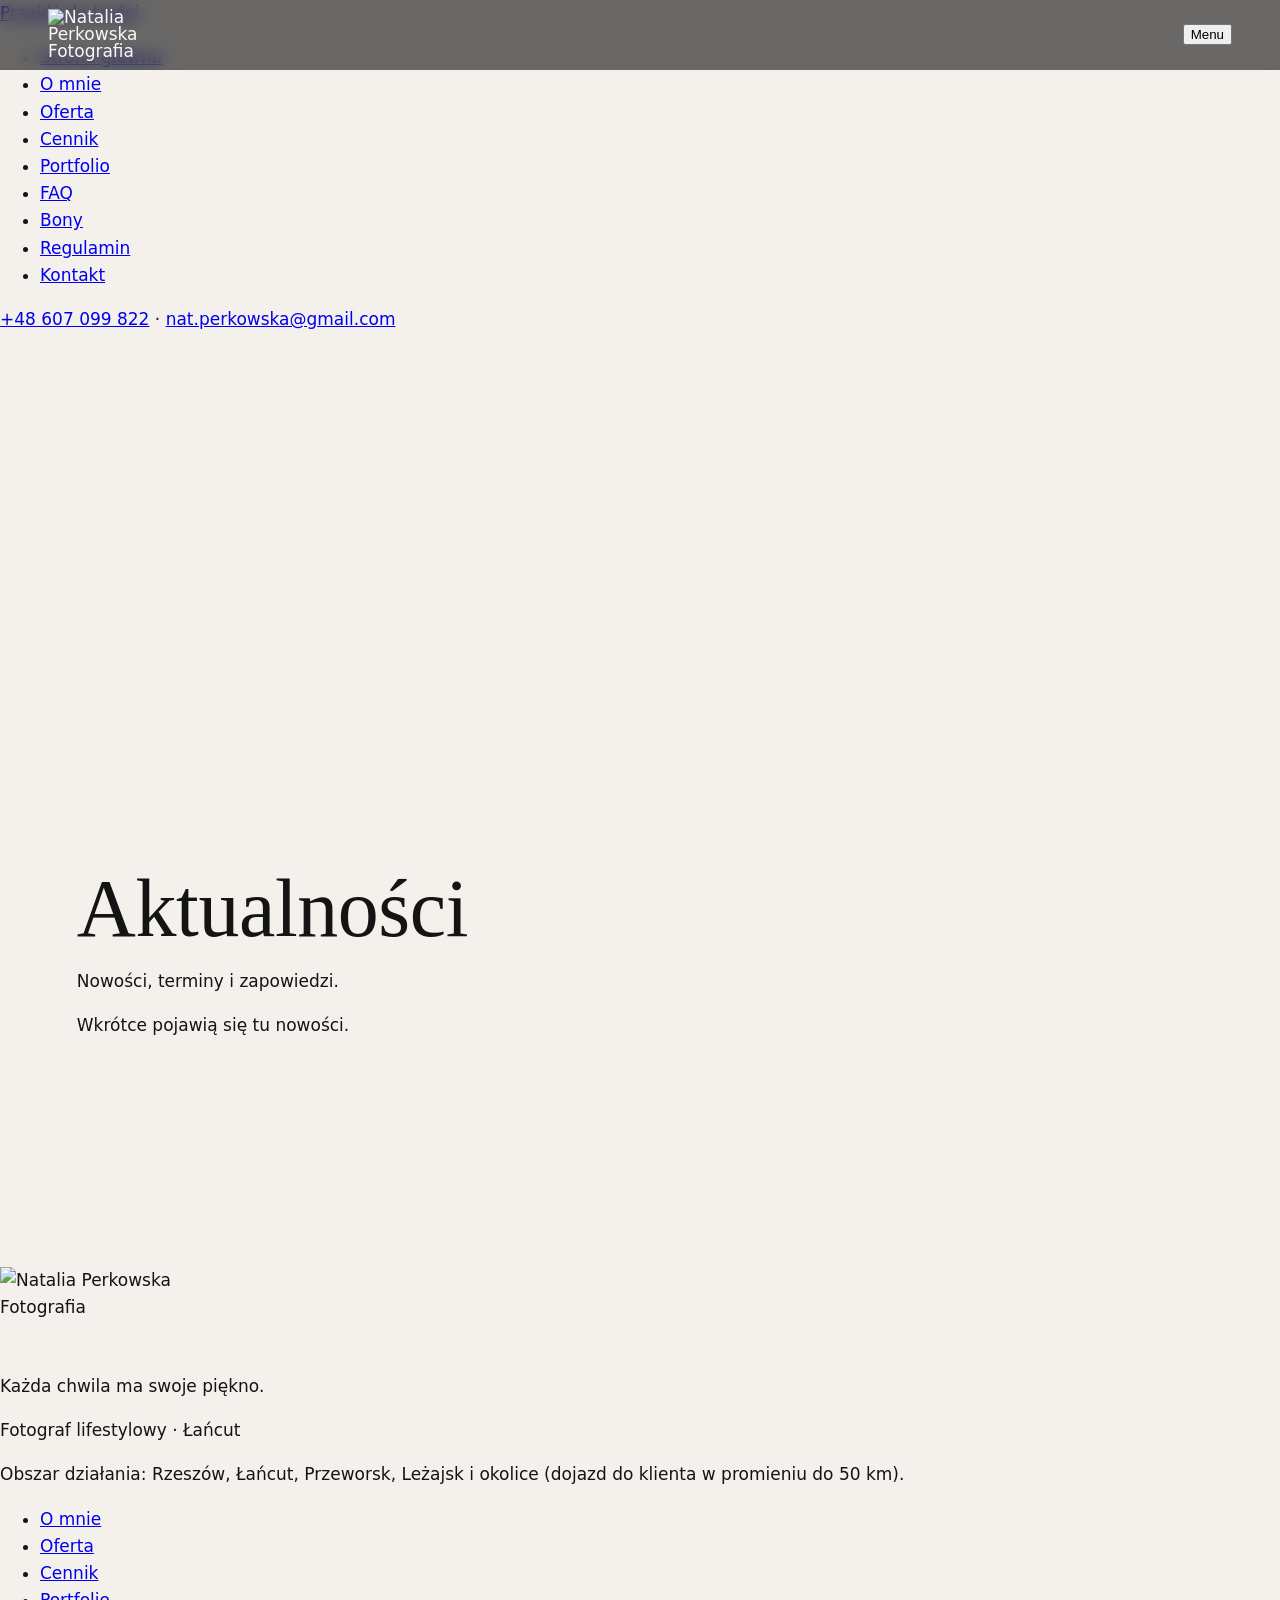
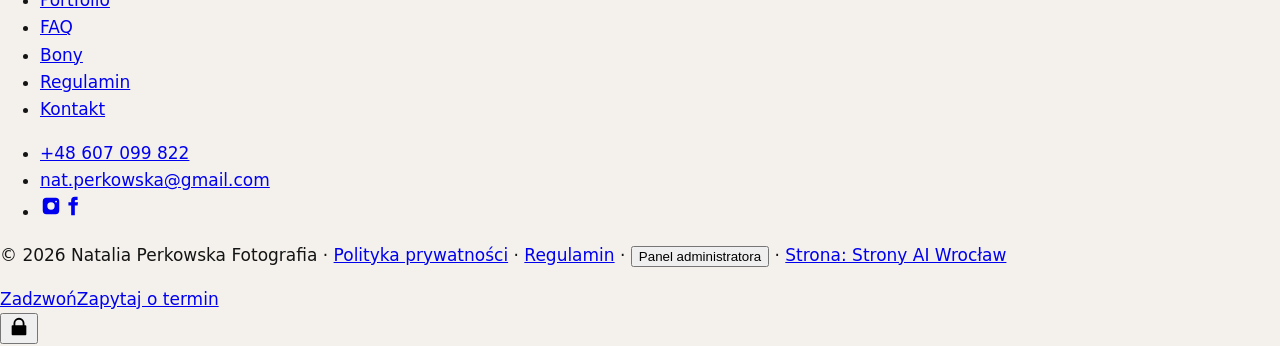
==== public/aktualnosci/index.html @ f18aadf0 "." ====
<!DOCTYPE html>
<html lang="pl">
<head>
<meta charset="utf-8">
<meta name="viewport" content="width=device-width, initial-scale=1">
<meta name="theme-color" content="#F4F1EC">
<!--NP:HEAD--><title>Aktualności fotograf Łańcut | Natalia Perkowska Fotografia</title>
<meta name="description" content="Nowości, wolne terminy i zapowiedzi sesji zdjęciowych od fotografa z Łańcuta, działającego też w Rzeszowie. Sprawdź, co nowego, i zapytaj o termin.">
<meta name="robots" content="noindex,follow">
<link rel="canonical" href="https://nataliaperkowska.pl/aktualnosci/">
<meta property="og:type" content="article">
<meta property="og:locale" content="pl_PL">
<meta property="og:site_name" content="Natalia Perkowska Fotografia">
<meta property="og:title" content="Aktualności fotograf Łańcut | Natalia Perkowska Fotografia">
<meta property="og:description" content="Nowości, wolne terminy i zapowiedzi sesji zdjęciowych od fotografa z Łańcuta, działającego też w Rzeszowie. Sprawdź, co nowego, i zapytaj o termin.">
<meta property="og:url" content="https://nataliaperkowska.pl/aktualnosci/">
<meta property="og:image" content="https://nataliaperkowska.pl/assets/img/og-image.jpg">
<meta property="og:image:width" content="1200"><meta property="og:image:height" content="630">
<meta name="twitter:card" content="summary_large_image">
<meta name="twitter:title" content="Aktualności fotograf Łańcut | Natalia Perkowska Fotografia">
<meta name="twitter:description" content="Nowości, wolne terminy i zapowiedzi sesji zdjęciowych od fotografa z Łańcuta, działającego też w Rzeszowie. Sprawdź, co nowego, i zapytaj o termin.">
<meta name="twitter:image" content="https://nataliaperkowska.pl/assets/img/og-image.jpg">
<meta name="np:fbpx" content="">
<script type="application/ld+json" id="np-ld">{"@context":"https://schema.org","@graph":[{"@type":"ProfessionalService","@id":"https://nataliaperkowska.pl/#firma","name":"Natalia Perkowska Fotografia","url":"https://nataliaperkowska.pl/","description":"Sesje zdjęciowe dla kobiet, par i rodzin z dziećmi — naturalne, ciepłe, reporterskie.","telephone":"+48607099822","email":"nat.perkowska@gmail.com","image":"https://nataliaperkowska.pl/assets/img/og-image.jpg","logo":"https://nataliaperkowska.pl/assets/img/logo-natalia-perkowska-oryginal.jpg","address":{"@type":"PostalAddress","addressLocality":"Łańcut","addressRegion":"Podkarpackie","addressCountry":"PL"},"areaServed":[{"@type":"City","name":"Łańcut"},{"@type":"City","name":"Rzeszów"},{"@type":"City","name":"Przeworsk"},{"@type":"City","name":"Leżajsk"}],"founder":{"@type":"Person","name":"Natalia Perkowska","jobTitle":"Fotograf lifestylowy"},"sameAs":["https://www.instagram.com/zaczarowane_sesje/","https://www.facebook.com/zaczarowanesesje"],"knowsAbout":["sesje zdjęciowe","fotografia lifestylowa","sesje rodzinne","sesje kobiece"]},{"@type":"WebSite","@id":"https://nataliaperkowska.pl/#www","url":"https://nataliaperkowska.pl/","name":"Natalia Perkowska Fotografia","inLanguage":"pl-PL","publisher":{"@id":"https://nataliaperkowska.pl/#firma"}},{"@type":"WebPage","@id":"https://nataliaperkowska.pl/aktualnosci/#strona","url":"https://nataliaperkowska.pl/aktualnosci/","name":"Aktualności fotograf Łańcut | Natalia Perkowska Fotografia","description":"Nowości, wolne terminy i zapowiedzi sesji zdjęciowych od fotografa z Łańcuta, działającego też w Rzeszowie. Sprawdź, co nowego, i zapytaj o termin.","inLanguage":"pl-PL","isPartOf":{"@id":"https://nataliaperkowska.pl/#www"},"about":{"@id":"https://nataliaperkowska.pl/#firma"}},{"@type":"BreadcrumbList","itemListElement":[{"@type":"ListItem","position":1,"name":"Strona główna","item":"https://nataliaperkowska.pl/"},{"@type":"ListItem","position":2,"name":"Aktualności","item":"https://nataliaperkowska.pl/aktualnosci/"}]}]}</script>
<!--/NP:HEAD-->
<script src="/assets/js/start.js"></script>
<link rel="preload" href="/assets/fonts/cormorant-garamond-latin-400-normal.woff2" as="font" type="font/woff2" crossorigin>
<link rel="preload" href="/assets/fonts/cormorant-garamond-latin-ext-400-normal.woff2" as="font" type="font/woff2" crossorigin>
<link rel="preload" href="/assets/fonts/inter-latin-wght-normal.woff2" as="font" type="font/woff2" crossorigin>
<link rel="icon" href="/favicon.svg" type="image/svg+xml">
<link rel="icon" href="/favicon-32.png" sizes="32x32" type="image/png">
<link rel="apple-touch-icon" href="/apple-touch-icon.png">
<link rel="manifest" href="/site.webmanifest">
<style>@font-face{font-family:"Cormorant Garamond";font-style:normal;font-weight:400 500;font-display:swap;src:url(/assets/fonts/cormorant-garamond-latin-400-normal.woff2) format("woff2");unicode-range:U+0000-00FF,U+0131,U+0152-0153,U+02BB-02BC,U+02C6,U+02DA,U+02DC,U+2000-206F,U+20AC,U+2122,U+2212}
@font-face{font-family:"Cormorant Garamond";font-style:normal;font-weight:400 500;font-display:swap;src:url(/assets/fonts/cormorant-garamond-latin-ext-400-normal.woff2) format("woff2");unicode-range:U+0100-02BA,U+02BD-02C5,U+02C7-02CC,U+02CE-02D7,U+02DD-02FF,U+1E00-1E9F,U+1EF2-1EFF,U+2020,U+20A0-20AB,U+20AD-20C0,U+2113,U+2C60-2C7F,U+A720-A7FF}
@font-face{font-family:"Cormorant Garamond";font-style:italic;font-weight:400;font-display:swap;src:url(/assets/fonts/cormorant-garamond-latin-400-italic.woff2) format("woff2");unicode-range:U+0000-00FF,U+0131,U+0152-0153,U+02BB-02BC,U+02C6,U+02DA,U+02DC,U+2000-206F,U+20AC,U+2122,U+2212}
@font-face{font-family:"Cormorant Garamond";font-style:italic;font-weight:400;font-display:swap;src:url(/assets/fonts/cormorant-garamond-latin-ext-400-italic.woff2) format("woff2");unicode-range:U+0100-02BA,U+02BD-02C5,U+02C7-02CC,U+02CE-02D7,U+02DD-02FF,U+1E00-1E9F,U+1EF2-1EFF,U+2020,U+20A0-20AB,U+20AD-20C0,U+2113,U+2C60-2C7F,U+A720-A7FF}
@font-face{font-family:Inter;font-style:normal;font-weight:100 900;font-display:swap;src:url(/assets/fonts/inter-latin-wght-normal.woff2) format("woff2");unicode-range:U+0000-00FF,U+0131,U+0152-0153,U+02BB-02BC,U+02C6,U+02DA,U+02DC,U+2000-206F,U+20AC,U+2122,U+2212}
@font-face{font-family:Inter;font-style:normal;font-weight:100 900;font-display:swap;src:url(/assets/fonts/inter-latin-ext-wght-normal.woff2) format("woff2");unicode-range:U+0100-02BA,U+02BD-02C5,U+02C7-02CC,U+02CE-02D7,U+02DD-02FF,U+1E00-1E9F,U+1EF2-1EFF,U+2020,U+20A0-20AB,U+20AD-20C0,U+2113,U+2C60-2C7F,U+A720-A7FF}
:root{--bg:#F4F1EC;--bg2:#E6E3DE;--line:#CFCBC4;--ink:#141414;--mut:#5E5A54;--acc:#7A5C45;--lt:#FAF8F4;--hdr:68px;--serif:"Cormorant Garamond",Georgia,"Times New Roman",serif;--sans:Inter,system-ui,-apple-system,"Segoe UI",Roboto,sans-serif}
*,::before,::after{box-sizing:border-box}
html{-webkit-text-size-adjust:100%;scroll-padding-top:0}
body{margin:0;background:var(--bg);color:var(--ink);font:400 1.0625rem/1.6 var(--sans);overflow-x:hidden}
img{max-width:100%;height:auto;display:block}
.np-hdr{position:fixed;top:0;left:0;right:0;z-index:60;display:flex;align-items:center;justify-content:space-between;gap:1rem;padding:.55rem clamp(1rem,4vw,3rem);background:rgba(20,20,20,.62);-webkit-backdrop-filter:blur(8px);backdrop-filter:blur(8px);color:var(--lt)}
.np-logo{display:flex;flex-direction:column;line-height:1;color:inherit;text-decoration:none;min-height:44px;justify-content:center}
.np-logo-img{height:52px;width:auto;display:block}
.np-sec{position:relative;min-height:100vh;min-height:100svh;display:grid;align-items:center;isolation:isolate;--pad:calc(var(--hdr) + 1.75rem);padding:var(--pad) clamp(1.25rem,6vw,5rem) 3.5rem}
.np-bg{position:absolute;inset:0;z-index:-2;overflow:hidden}
.np-img{position:absolute;inset:0;width:100%;height:100%;object-fit:cover}
.np-ov{position:absolute;inset:0;background:#000}
.np-t-jasny{color:var(--lt)}.np-t-ciemny{color:var(--ink)}
.np-h1{font:400 clamp(2.5rem,6.4vw,5.4rem)/1.04 var(--serif);margin:.4rem 0 1rem;letter-spacing:-.005em;text-wrap:balance}
.np-hero-in{max-width:52rem}
.np-eyebrow{font:500 .78rem/1.4 var(--sans);letter-spacing:.22em;text-transform:uppercase;margin:0}
@media(max-width:760px){.np-hdr{padding:.45rem 1rem}}</style>
<link rel="stylesheet" href="/assets/css/site.css">
<!-- GOOGLE SEARCH CONSOLE — alternatywa dla weryfikacji DNS: odkomentuj i wklej kod z Search Console:
<meta name="google-site-verification" content="WKLEJ_KOD">
-->
<!-- GOOGLE ANALYTICS 4 — NIE włączaj bez zgody: baner cookies obsługuje obecnie tylko Piksel Facebooka. Przed dodaniem GA4 rozbuduj baner
     o kategorię „analityka” (Consent Mode v2: domyślnie analytics_storage = 'denied', 'granted' dopiero po kliknięciu „Akceptuję”). -->
<script src="/assets/js/site.js" defer></script>
</head>
<body class="np-p-aktualnosci">
<a class="np-skip" href="#tresc">Przejdź do treści</a>
<div id="np-root"><!--NP:BODY--><header class="np-hdr"><a class="np-logo" href="/" aria-label="Natalia Perkowska Fotografia — strona główna"><img class="np-logo-img" src="/assets/img/logo-natalia-perkowska-jasne.png" width="233" height="89" alt="Natalia Perkowska Fotografia" decoding="async"></a><button type="button" class="np-burger" aria-expanded="false" aria-controls="np-menu"><span class="np-burger-t">Menu</span><span class="np-burger-i" aria-hidden="true"></span></button></header><div id="np-menu" class="np-menu"><nav aria-label="Menu główne"><ul><li><a href="/">Strona główna</a></li><li><a href="/o-mnie/">O mnie</a></li><li><a href="/oferta/">Oferta</a></li><li><a href="/cennik/">Cennik</a></li><li><a href="/portfolio/">Portfolio</a></li><li><a href="/faq/">FAQ</a></li><li><a href="/bony/">Bony</a></li><li><a href="/regulamin/">Regulamin</a></li><li><a href="/kontakt/">Kontakt</a></li></ul></nav><p class="np-menu-ct"><a href="tel:+48607099822">+48 607 099 822</a> · <a href="mailto:nat.perkowska@gmail.com">nat.perkowska@gmail.com</a></p></div><main id="tresc"><section id="start" class="np-sec np-t-ciemny np-textsec np-hero" aria-labelledby="start-h"><div class="np-bg" style="background:#F4F1EC"></div><div class="np-grad" aria-hidden="true"></div><div class="np-in"><div class="np-page"><h1 id="start-h" class="np-h1 np-h1-sm">Aktualności</h1><p class="np-lead">Nowości, terminy i zapowiedzi.</p><div class="np-pbody"><p class="np-lead">Wkrótce pojawią się tu nowości.</p></div></div></div></section></main><footer class="np-ftr"><div class="np-ftr-g"><div><p class="np-ftr-b"><img class="np-ftr-logo" src="/assets/img/logo-natalia-perkowska-jasne.png" width="233" height="89" alt="Natalia Perkowska Fotografia" decoding="async"></p><p>Każda chwila ma swoje piękno.</p><p>Fotograf lifestylowy · Łańcut</p><p class="np-ftr-s">Obszar działania: Rzeszów, Łańcut, Przeworsk, Leżajsk i okolice (dojazd do klienta w promieniu do 50 km).</p></div><nav aria-label="Menu w stopce"><ul><li><a href="/o-mnie/">O mnie</a></li><li><a href="/oferta/">Oferta</a></li><li><a href="/cennik/">Cennik</a></li><li><a href="/portfolio/">Portfolio</a></li><li><a href="/faq/">FAQ</a></li><li><a href="/bony/">Bony</a></li><li><a href="/regulamin/">Regulamin</a></li><li><a href="/kontakt/">Kontakt</a></li></ul></nav><div><ul><li><a href="tel:+48607099822">+48 607 099 822</a></li><li><a href="mailto:nat.perkowska@gmail.com">nat.perkowska@gmail.com</a></li><li class="np-soc"><a href="https://www.instagram.com/zaczarowane_sesje/" rel="noopener" target="_blank" aria-label="Instagram — @zaczarowane_sesje"><svg class="np-ico" viewBox="0 0 24 24" width="22" height="22" aria-hidden="true" focusable="false" fill="currentColor"><path d="M7 3h10a4 4 0 0 1 4 4v10a4 4 0 0 1-4 4H7a4 4 0 0 1-4-4V7a4 4 0 0 1 4-4zm5 5a4 4 0 1 0 0 8 4 4 0 0 0 0-8zm5.5-1.8a1 1 0 1 0 0 2 1 1 0 0 0 0-2z"/></svg></a><a href="https://www.facebook.com/zaczarowanesesje" rel="noopener" target="_blank" aria-label="Facebook — Natalia Perkowska Fotografia"><svg class="np-ico" viewBox="0 0 24 24" width="22" height="22" aria-hidden="true" focusable="false" fill="currentColor"><path d="M14 8V6.5c0-.7.3-1 1-1h2V2h-3a4 4 0 0 0-4 4v2H7v3.5h3V22h4v-10.5h3L17.5 8z"/></svg></a></li><!-- Profil Firmy w Google: [LINK DO UZUPEŁNIENIA] --></ul></div></div><p class="np-ftr-l">© 2026 Natalia Perkowska Fotografia · <a href="/polityka-prywatnosci/">Polityka prywatności</a> · <a href="/regulamin/">Regulamin</a> · <button type="button" class="np-link" data-panel>Panel administratora</button> · <a href="https://stronyaiwroclaw.pl" rel="noopener">Strona: Strony AI Wrocław</a></p></footer><div class="np-mbar"><a class="np-btn" href="tel:+48607099822">Zadzwoń</a><a class="np-btn np-btn-line" href="/kontakt/#formularz">Zapytaj o termin</a></div><button type="button" class="np-lock" data-panel aria-label="Panel administratora — zaloguj się"><svg class="np-ico" viewBox="0 0 24 24" width="22" height="22" aria-hidden="true" focusable="false" fill="currentColor"><path d="M6 10V8a6 6 0 1 1 12 0v2h1a1 1 0 0 1 1 1v9a1 1 0 0 1-1 1H5a1 1 0 0 1-1-1v-9a1 1 0 0 1 1-1zm2 0h8V8a4 4 0 1 0-8 0z"/></svg></button><!--/NP:BODY--></div>
<noscript><style>.np-lock{display:none}</style></noscript>
</body>
</html>
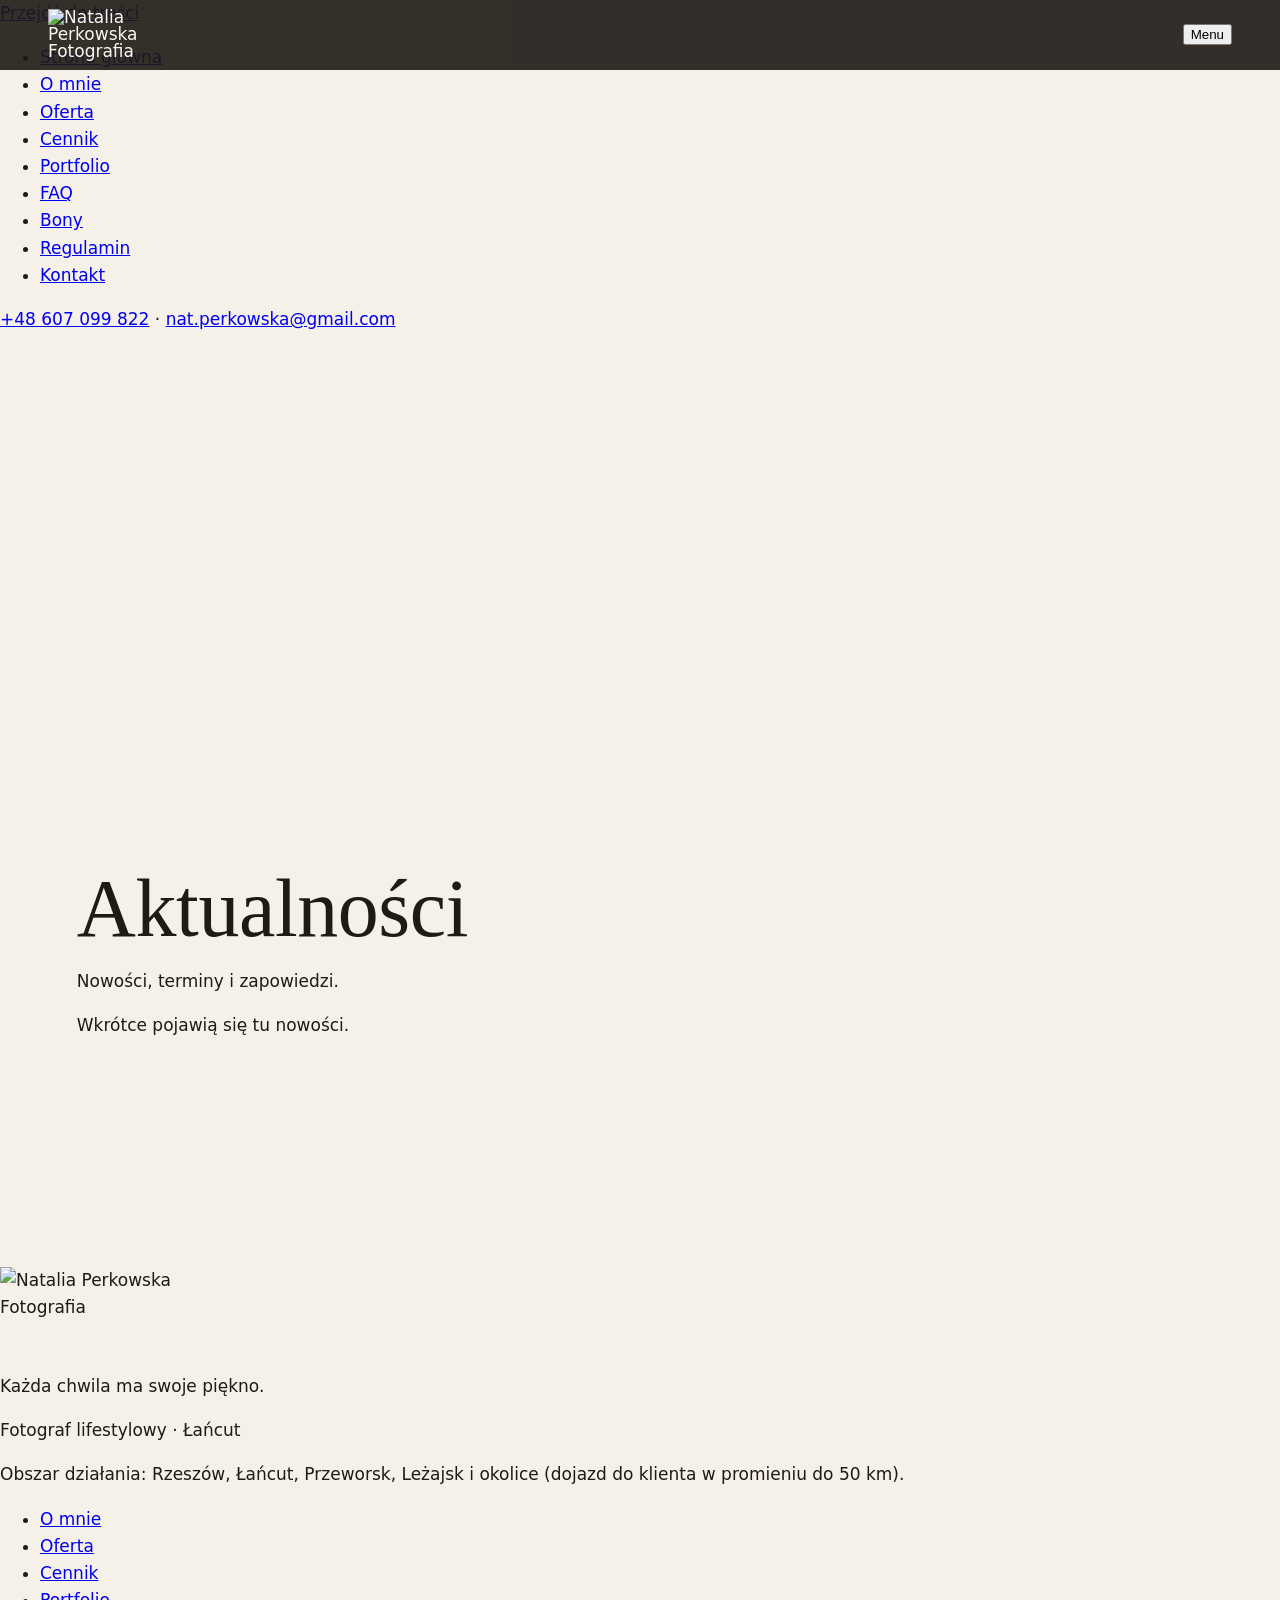
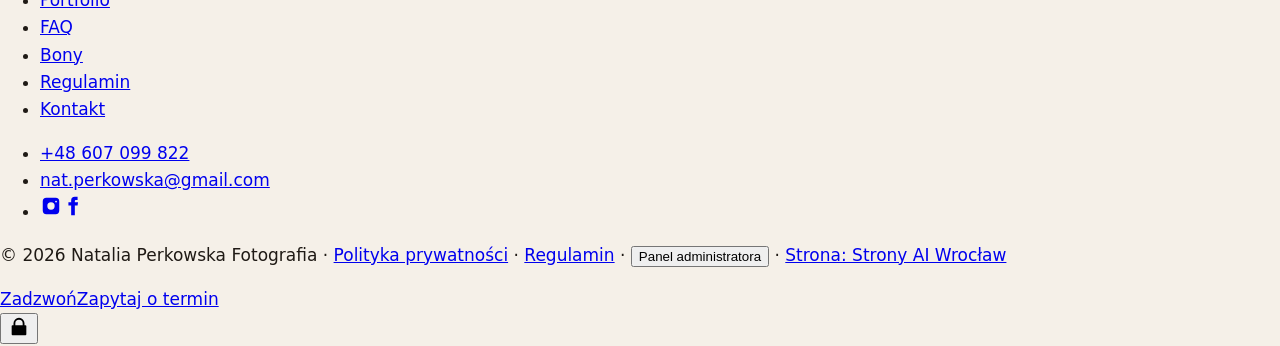
==== commit c0850335: "." ====
--- a/public/aktualnosci/index.html
+++ b/public/aktualnosci/index.html
@@ -3,7 +3,7 @@
 <head>
 <meta charset="utf-8">
 <meta name="viewport" content="width=device-width, initial-scale=1">
-<meta name="theme-color" content="#F4F1EC">
+<meta name="theme-color" content="#F5F0E8">
 <!--NP:HEAD--><title>Aktualności fotograf Łańcut | Natalia Perkowska Fotografia</title>
 <meta name="description" content="Nowości, wolne terminy i zapowiedzi sesji zdjęciowych od fotografa z Łańcuta, działającego też w Rzeszowie. Sprawdź, co nowego, i zapytaj o termin.">
 <meta name="robots" content="noindex,follow">
@@ -37,18 +37,18 @@
 @font-face{font-family:"Cormorant Garamond";font-style:italic;font-weight:400;font-display:swap;src:url(/assets/fonts/cormorant-garamond-latin-ext-400-italic.woff2) format("woff2");unicode-range:U+0100-02BA,U+02BD-02C5,U+02C7-02CC,U+02CE-02D7,U+02DD-02FF,U+1E00-1E9F,U+1EF2-1EFF,U+2020,U+20A0-20AB,U+20AD-20C0,U+2113,U+2C60-2C7F,U+A720-A7FF}
 @font-face{font-family:Inter;font-style:normal;font-weight:100 900;font-display:swap;src:url(/assets/fonts/inter-latin-wght-normal.woff2) format("woff2");unicode-range:U+0000-00FF,U+0131,U+0152-0153,U+02BB-02BC,U+02C6,U+02DA,U+02DC,U+2000-206F,U+20AC,U+2122,U+2212}
 @font-face{font-family:Inter;font-style:normal;font-weight:100 900;font-display:swap;src:url(/assets/fonts/inter-latin-ext-wght-normal.woff2) format("woff2");unicode-range:U+0100-02BA,U+02BD-02C5,U+02C7-02CC,U+02CE-02D7,U+02DD-02FF,U+1E00-1E9F,U+1EF2-1EFF,U+2020,U+20A0-20AB,U+20AD-20C0,U+2113,U+2C60-2C7F,U+A720-A7FF}
-:root{--bg:#F4F1EC;--bg2:#E6E3DE;--line:#CFCBC4;--ink:#141414;--mut:#5E5A54;--acc:#7A5C45;--lt:#FAF8F4;--hdr:68px;--serif:"Cormorant Garamond",Georgia,"Times New Roman",serif;--sans:Inter,system-ui,-apple-system,"Segoe UI",Roboto,sans-serif}
+:root{--bg:#F5F0E8;--bg2:#E9E0D2;--line:#D6C9B6;--ink:#1F1A15;--mut:#6B5F52;--acc:#8C5E3C;--lt:#FBF7F0;--hdr:68px;--serif:"Cormorant Garamond",Georgia,"Times New Roman",serif;--sans:Inter,system-ui,-apple-system,"Segoe UI",Roboto,sans-serif}
 *,::before,::after{box-sizing:border-box}
 html{-webkit-text-size-adjust:100%;scroll-padding-top:0}
 body{margin:0;background:var(--bg);color:var(--ink);font:400 1.0625rem/1.6 var(--sans);overflow-x:hidden}
 img{max-width:100%;height:auto;display:block}
-.np-hdr{position:fixed;top:0;left:0;right:0;z-index:60;display:flex;align-items:center;justify-content:space-between;gap:1rem;padding:.55rem clamp(1rem,4vw,3rem);background:rgba(20,20,20,.62);-webkit-backdrop-filter:blur(8px);backdrop-filter:blur(8px);color:var(--lt)}
+.np-hdr{position:fixed;top:0;left:0;right:0;z-index:60;display:flex;align-items:center;justify-content:space-between;gap:1rem;padding:.55rem clamp(1rem,4vw,3rem);background:rgba(31,26,21,.9);color:var(--lt)}
 .np-logo{display:flex;flex-direction:column;line-height:1;color:inherit;text-decoration:none;min-height:44px;justify-content:center}
 .np-logo-img{height:52px;width:auto;display:block}
 .np-sec{position:relative;min-height:100vh;min-height:100svh;display:grid;align-items:center;isolation:isolate;--pad:calc(var(--hdr) + 1.75rem);padding:var(--pad) clamp(1.25rem,6vw,5rem) 3.5rem}
 .np-bg{position:absolute;inset:0;z-index:-2;overflow:hidden}
 .np-img{position:absolute;inset:0;width:100%;height:100%;object-fit:cover}
-.np-ov{position:absolute;inset:0;background:#000}
+.np-ov{position:absolute;inset:0;background:#140f0a}
 .np-t-jasny{color:var(--lt)}.np-t-ciemny{color:var(--ink)}
 .np-h1{font:400 clamp(2.5rem,6.4vw,5.4rem)/1.04 var(--serif);margin:.4rem 0 1rem;letter-spacing:-.005em;text-wrap:balance}
 .np-hero-in{max-width:52rem}
@@ -64,7 +64,7 @@
 </head>
 <body class="np-p-aktualnosci">
 <a class="np-skip" href="#tresc">Przejdź do treści</a>
-<div id="np-root"><!--NP:BODY--><header class="np-hdr"><a class="np-logo" href="/" aria-label="Natalia Perkowska Fotografia — strona główna"><img class="np-logo-img" src="/assets/img/logo-natalia-perkowska-jasne.png" width="233" height="89" alt="Natalia Perkowska Fotografia" decoding="async"></a><button type="button" class="np-burger" aria-expanded="false" aria-controls="np-menu"><span class="np-burger-t">Menu</span><span class="np-burger-i" aria-hidden="true"></span></button></header><div id="np-menu" class="np-menu"><nav aria-label="Menu główne"><ul><li><a href="/">Strona główna</a></li><li><a href="/o-mnie/">O mnie</a></li><li><a href="/oferta/">Oferta</a></li><li><a href="/cennik/">Cennik</a></li><li><a href="/portfolio/">Portfolio</a></li><li><a href="/faq/">FAQ</a></li><li><a href="/bony/">Bony</a></li><li><a href="/regulamin/">Regulamin</a></li><li><a href="/kontakt/">Kontakt</a></li></ul></nav><p class="np-menu-ct"><a href="tel:+48607099822">+48 607 099 822</a> · <a href="mailto:nat.perkowska@gmail.com">nat.perkowska@gmail.com</a></p></div><main id="tresc"><section id="start" class="np-sec np-t-ciemny np-textsec np-hero" aria-labelledby="start-h"><div class="np-bg" style="background:#F4F1EC"></div><div class="np-grad" aria-hidden="true"></div><div class="np-in"><div class="np-page"><h1 id="start-h" class="np-h1 np-h1-sm">Aktualności</h1><p class="np-lead">Nowości, terminy i zapowiedzi.</p><div class="np-pbody"><p class="np-lead">Wkrótce pojawią się tu nowości.</p></div></div></div></section></main><footer class="np-ftr"><div class="np-ftr-g"><div><p class="np-ftr-b"><img class="np-ftr-logo" src="/assets/img/logo-natalia-perkowska-jasne.png" width="233" height="89" alt="Natalia Perkowska Fotografia" decoding="async"></p><p>Każda chwila ma swoje piękno.</p><p>Fotograf lifestylowy · Łańcut</p><p class="np-ftr-s">Obszar działania: Rzeszów, Łańcut, Przeworsk, Leżajsk i okolice (dojazd do klienta w promieniu do 50 km).</p></div><nav aria-label="Menu w stopce"><ul><li><a href="/o-mnie/">O mnie</a></li><li><a href="/oferta/">Oferta</a></li><li><a href="/cennik/">Cennik</a></li><li><a href="/portfolio/">Portfolio</a></li><li><a href="/faq/">FAQ</a></li><li><a href="/bony/">Bony</a></li><li><a href="/regulamin/">Regulamin</a></li><li><a href="/kontakt/">Kontakt</a></li></ul></nav><div><ul><li><a href="tel:+48607099822">+48 607 099 822</a></li><li><a href="mailto:nat.perkowska@gmail.com">nat.perkowska@gmail.com</a></li><li class="np-soc"><a href="https://www.instagram.com/zaczarowane_sesje/" rel="noopener" target="_blank" aria-label="Instagram — @zaczarowane_sesje"><svg class="np-ico" viewBox="0 0 24 24" width="22" height="22" aria-hidden="true" focusable="false" fill="currentColor"><path d="M7 3h10a4 4 0 0 1 4 4v10a4 4 0 0 1-4 4H7a4 4 0 0 1-4-4V7a4 4 0 0 1 4-4zm5 5a4 4 0 1 0 0 8 4 4 0 0 0 0-8zm5.5-1.8a1 1 0 1 0 0 2 1 1 0 0 0 0-2z"/></svg></a><a href="https://www.facebook.com/zaczarowanesesje" rel="noopener" target="_blank" aria-label="Facebook — Natalia Perkowska Fotografia"><svg class="np-ico" viewBox="0 0 24 24" width="22" height="22" aria-hidden="true" focusable="false" fill="currentColor"><path d="M14 8V6.5c0-.7.3-1 1-1h2V2h-3a4 4 0 0 0-4 4v2H7v3.5h3V22h4v-10.5h3L17.5 8z"/></svg></a></li><!-- Profil Firmy w Google: [LINK DO UZUPEŁNIENIA] --></ul></div></div><p class="np-ftr-l">© 2026 Natalia Perkowska Fotografia · <a href="/polityka-prywatnosci/">Polityka prywatności</a> · <a href="/regulamin/">Regulamin</a> · <button type="button" class="np-link" data-panel>Panel administratora</button> · <a href="https://stronyaiwroclaw.pl" rel="noopener">Strona: Strony AI Wrocław</a></p></footer><div class="np-mbar"><a class="np-btn" href="tel:+48607099822">Zadzwoń</a><a class="np-btn np-btn-line" href="/kontakt/#formularz">Zapytaj o termin</a></div><button type="button" class="np-lock" data-panel aria-label="Panel administratora — zaloguj się"><svg class="np-ico" viewBox="0 0 24 24" width="22" height="22" aria-hidden="true" focusable="false" fill="currentColor"><path d="M6 10V8a6 6 0 1 1 12 0v2h1a1 1 0 0 1 1 1v9a1 1 0 0 1-1 1H5a1 1 0 0 1-1-1v-9a1 1 0 0 1 1-1zm2 0h8V8a4 4 0 1 0-8 0z"/></svg></button><!--/NP:BODY--></div>
+<div id="np-root"><!--NP:BODY--><header class="np-hdr"><a class="np-logo" href="/" aria-label="Natalia Perkowska Fotografia — strona główna"><img class="np-logo-img" src="/assets/img/logo-natalia-perkowska-jasne.png" width="233" height="89" alt="Natalia Perkowska Fotografia" decoding="async"></a><button type="button" class="np-burger" aria-expanded="false" aria-controls="np-menu"><span class="np-burger-t">Menu</span><span class="np-burger-i" aria-hidden="true"></span></button></header><div id="np-menu" class="np-menu"><nav aria-label="Menu główne"><ul><li><a href="/">Strona główna</a></li><li><a href="/o-mnie/">O mnie</a></li><li><a href="/oferta/">Oferta</a></li><li><a href="/cennik/">Cennik</a></li><li><a href="/portfolio/">Portfolio</a></li><li><a href="/faq/">FAQ</a></li><li><a href="/bony/">Bony</a></li><li><a href="/regulamin/">Regulamin</a></li><li><a href="/kontakt/">Kontakt</a></li></ul></nav><p class="np-menu-ct"><a href="tel:+48607099822">+48 607 099 822</a> · <a href="mailto:nat.perkowska@gmail.com">nat.perkowska@gmail.com</a></p></div><main id="tresc"><section id="start" class="np-sec np-t-ciemny np-textsec np-hero" aria-labelledby="start-h"><div class="np-bg" style="background:#F5F0E8"></div><div class="np-grad" aria-hidden="true"></div><div class="np-in"><div class="np-page"><h1 id="start-h" class="np-h1 np-h1-sm">Aktualności</h1><p class="np-lead">Nowości, terminy i zapowiedzi.</p><div class="np-pbody"><p class="np-lead">Wkrótce pojawią się tu nowości.</p></div></div></div></section></main><footer class="np-ftr"><div class="np-ftr-g"><div><p class="np-ftr-b"><img class="np-ftr-logo" src="/assets/img/logo-natalia-perkowska-jasne.png" width="233" height="89" alt="Natalia Perkowska Fotografia" decoding="async"></p><p>Każda chwila ma swoje piękno.</p><p>Fotograf lifestylowy · Łańcut</p><p class="np-ftr-s">Obszar działania: Rzeszów, Łańcut, Przeworsk, Leżajsk i okolice (dojazd do klienta w promieniu do 50 km).</p></div><nav aria-label="Menu w stopce"><ul><li><a href="/o-mnie/">O mnie</a></li><li><a href="/oferta/">Oferta</a></li><li><a href="/cennik/">Cennik</a></li><li><a href="/portfolio/">Portfolio</a></li><li><a href="/faq/">FAQ</a></li><li><a href="/bony/">Bony</a></li><li><a href="/regulamin/">Regulamin</a></li><li><a href="/kontakt/">Kontakt</a></li></ul></nav><div><ul><li><a href="tel:+48607099822">+48 607 099 822</a></li><li><a href="mailto:nat.perkowska@gmail.com">nat.perkowska@gmail.com</a></li><li class="np-soc"><a href="https://www.instagram.com/zaczarowane_sesje/" rel="noopener" target="_blank" aria-label="Instagram — @zaczarowane_sesje"><svg class="np-ico" viewBox="0 0 24 24" width="22" height="22" aria-hidden="true" focusable="false" fill="currentColor"><path d="M7 3h10a4 4 0 0 1 4 4v10a4 4 0 0 1-4 4H7a4 4 0 0 1-4-4V7a4 4 0 0 1 4-4zm5 5a4 4 0 1 0 0 8 4 4 0 0 0 0-8zm5.5-1.8a1 1 0 1 0 0 2 1 1 0 0 0 0-2z"/></svg></a><a href="https://www.facebook.com/zaczarowanesesje" rel="noopener" target="_blank" aria-label="Facebook — Natalia Perkowska Fotografia"><svg class="np-ico" viewBox="0 0 24 24" width="22" height="22" aria-hidden="true" focusable="false" fill="currentColor"><path d="M14 8V6.5c0-.7.3-1 1-1h2V2h-3a4 4 0 0 0-4 4v2H7v3.5h3V22h4v-10.5h3L17.5 8z"/></svg></a></li><!-- Profil Firmy w Google: [LINK DO UZUPEŁNIENIA] --></ul></div></div><p class="np-ftr-l">© 2026 Natalia Perkowska Fotografia · <a href="/polityka-prywatnosci/">Polityka prywatności</a> · <a href="/regulamin/">Regulamin</a> · <button type="button" class="np-link" data-panel>Panel administratora</button> · <a href="https://stronyaiwroclaw.pl" rel="noopener">Strona: Strony AI Wrocław</a></p></footer><div class="np-mbar"><a class="np-btn" href="tel:+48607099822">Zadzwoń</a><a class="np-btn np-btn-line" href="/kontakt/#formularz">Zapytaj o termin</a></div><button type="button" class="np-lock" data-panel aria-label="Panel administratora — zaloguj się"><svg class="np-ico" viewBox="0 0 24 24" width="22" height="22" aria-hidden="true" focusable="false" fill="currentColor"><path d="M6 10V8a6 6 0 1 1 12 0v2h1a1 1 0 0 1 1 1v9a1 1 0 0 1-1 1H5a1 1 0 0 1-1-1v-9a1 1 0 0 1 1-1zm2 0h8V8a4 4 0 1 0-8 0z"/></svg></button><!--/NP:BODY--></div>
 <noscript><style>.np-lock{display:none}</style></noscript>
 </body>
 </html>
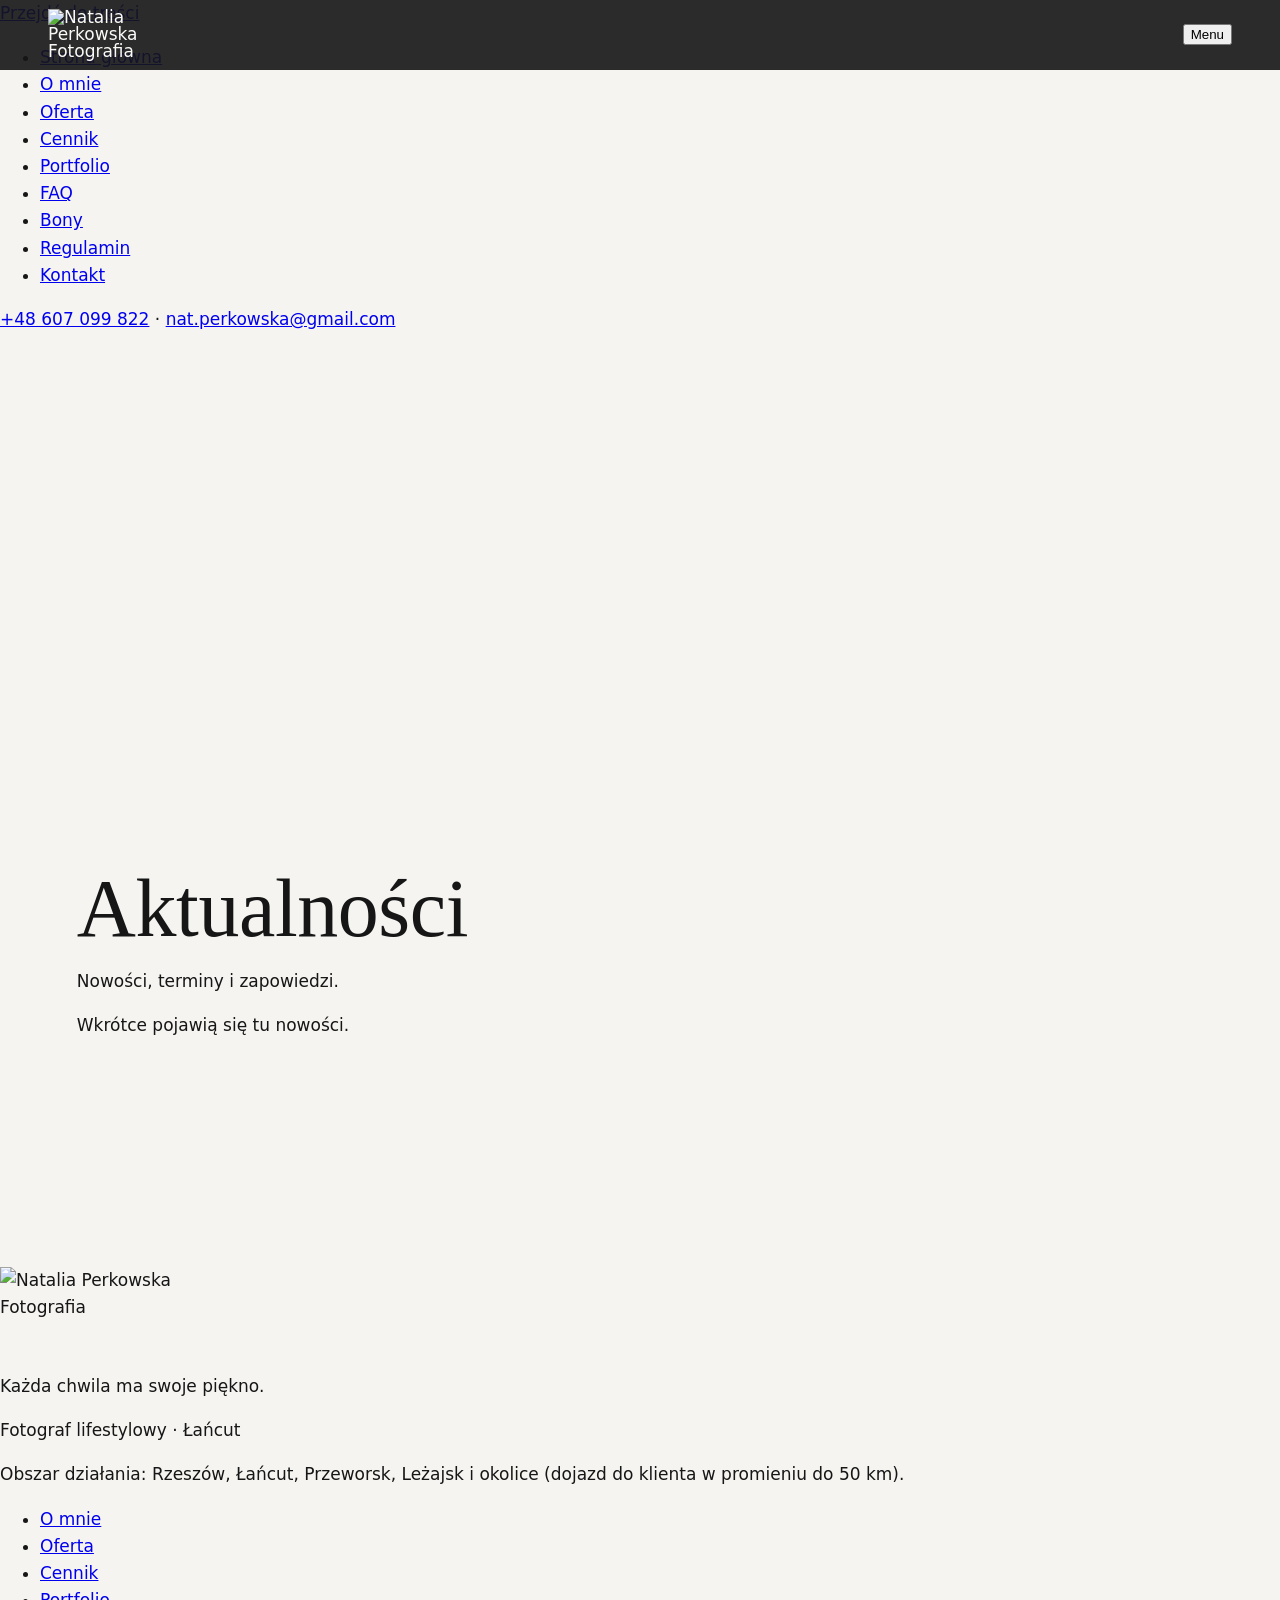
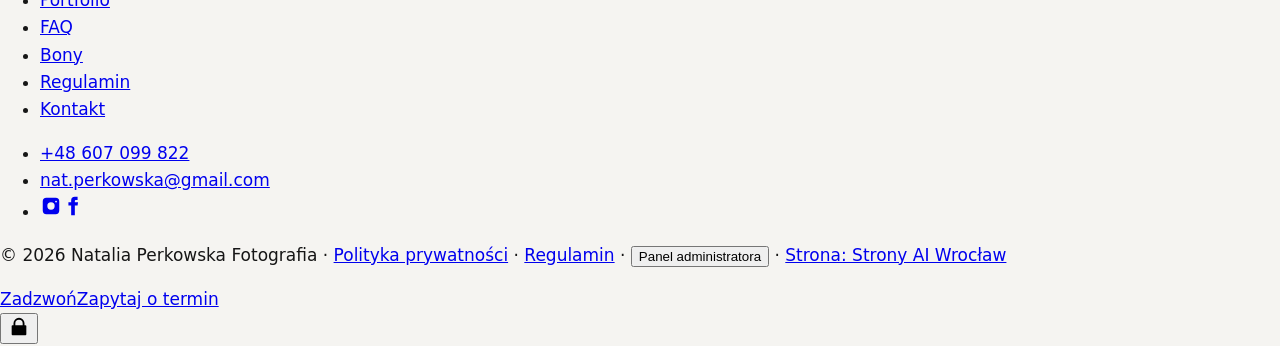
==== commit 7eb1ddab: "." ====
--- a/public/aktualnosci/index.html
+++ b/public/aktualnosci/index.html
@@ -3,7 +3,7 @@
 <head>
 <meta charset="utf-8">
 <meta name="viewport" content="width=device-width, initial-scale=1">
-<meta name="theme-color" content="#F5F0E8">
+<meta name="theme-color" content="#F5F4F1">
 <!--NP:HEAD--><title>Aktualności fotograf Łańcut | Natalia Perkowska Fotografia</title>
 <meta name="description" content="Nowości, wolne terminy i zapowiedzi sesji zdjęciowych od fotografa z Łańcuta, działającego też w Rzeszowie. Sprawdź, co nowego, i zapytaj o termin.">
 <meta name="robots" content="noindex,follow">
@@ -37,18 +37,18 @@
 @font-face{font-family:"Cormorant Garamond";font-style:italic;font-weight:400;font-display:swap;src:url(/assets/fonts/cormorant-garamond-latin-ext-400-italic.woff2) format("woff2");unicode-range:U+0100-02BA,U+02BD-02C5,U+02C7-02CC,U+02CE-02D7,U+02DD-02FF,U+1E00-1E9F,U+1EF2-1EFF,U+2020,U+20A0-20AB,U+20AD-20C0,U+2113,U+2C60-2C7F,U+A720-A7FF}
 @font-face{font-family:Inter;font-style:normal;font-weight:100 900;font-display:swap;src:url(/assets/fonts/inter-latin-wght-normal.woff2) format("woff2");unicode-range:U+0000-00FF,U+0131,U+0152-0153,U+02BB-02BC,U+02C6,U+02DA,U+02DC,U+2000-206F,U+20AC,U+2122,U+2212}
 @font-face{font-family:Inter;font-style:normal;font-weight:100 900;font-display:swap;src:url(/assets/fonts/inter-latin-ext-wght-normal.woff2) format("woff2");unicode-range:U+0100-02BA,U+02BD-02C5,U+02C7-02CC,U+02CE-02D7,U+02DD-02FF,U+1E00-1E9F,U+1EF2-1EFF,U+2020,U+20A0-20AB,U+20AD-20C0,U+2113,U+2C60-2C7F,U+A720-A7FF}
-:root{--bg:#F5F0E8;--bg2:#E9E0D2;--line:#D6C9B6;--ink:#1F1A15;--mut:#6B5F52;--acc:#8C5E3C;--lt:#FBF7F0;--hdr:68px;--serif:"Cormorant Garamond",Georgia,"Times New Roman",serif;--sans:Inter,system-ui,-apple-system,"Segoe UI",Roboto,sans-serif}
+:root{--bg:#F5F4F1;--bg2:#E7E6E3;--line:#D2D1CD;--ink:#161616;--mut:#5C5B58;--acc:#2E2E2C;--lt:#FAFAF8;--hdr:68px;--serif:"Cormorant Garamond",Georgia,"Times New Roman",serif;--sans:Inter,system-ui,-apple-system,"Segoe UI",Roboto,sans-serif}
 *,::before,::after{box-sizing:border-box}
 html{-webkit-text-size-adjust:100%;scroll-padding-top:0}
 body{margin:0;background:var(--bg);color:var(--ink);font:400 1.0625rem/1.6 var(--sans);overflow-x:hidden}
 img{max-width:100%;height:auto;display:block}
-.np-hdr{position:fixed;top:0;left:0;right:0;z-index:60;display:flex;align-items:center;justify-content:space-between;gap:1rem;padding:.55rem clamp(1rem,4vw,3rem);background:rgba(31,26,21,.9);color:var(--lt)}
+.np-hdr{position:fixed;top:0;left:0;right:0;z-index:60;display:flex;align-items:center;justify-content:space-between;gap:1rem;padding:.55rem clamp(1rem,4vw,3rem);background:rgba(22,22,22,.9);color:var(--lt)}
 .np-logo{display:flex;flex-direction:column;line-height:1;color:inherit;text-decoration:none;min-height:44px;justify-content:center}
 .np-logo-img{height:52px;width:auto;display:block}
 .np-sec{position:relative;min-height:100vh;min-height:100svh;display:grid;align-items:center;isolation:isolate;--pad:calc(var(--hdr) + 1.75rem);padding:var(--pad) clamp(1.25rem,6vw,5rem) 3.5rem}
 .np-bg{position:absolute;inset:0;z-index:-2;overflow:hidden}
 .np-img{position:absolute;inset:0;width:100%;height:100%;object-fit:cover}
-.np-ov{position:absolute;inset:0;background:#140f0a}
+.np-ov{position:absolute;inset:0;background:#111111}
 .np-t-jasny{color:var(--lt)}.np-t-ciemny{color:var(--ink)}
 .np-h1{font:400 clamp(2.5rem,6.4vw,5.4rem)/1.04 var(--serif);margin:.4rem 0 1rem;letter-spacing:-.005em;text-wrap:balance}
 .np-hero-in{max-width:52rem}
@@ -64,7 +64,7 @@
 </head>
 <body class="np-p-aktualnosci">
 <a class="np-skip" href="#tresc">Przejdź do treści</a>
-<div id="np-root"><!--NP:BODY--><header class="np-hdr"><a class="np-logo" href="/" aria-label="Natalia Perkowska Fotografia — strona główna"><img class="np-logo-img" src="/assets/img/logo-natalia-perkowska-jasne.png" width="233" height="89" alt="Natalia Perkowska Fotografia" decoding="async"></a><button type="button" class="np-burger" aria-expanded="false" aria-controls="np-menu"><span class="np-burger-t">Menu</span><span class="np-burger-i" aria-hidden="true"></span></button></header><div id="np-menu" class="np-menu"><nav aria-label="Menu główne"><ul><li><a href="/">Strona główna</a></li><li><a href="/o-mnie/">O mnie</a></li><li><a href="/oferta/">Oferta</a></li><li><a href="/cennik/">Cennik</a></li><li><a href="/portfolio/">Portfolio</a></li><li><a href="/faq/">FAQ</a></li><li><a href="/bony/">Bony</a></li><li><a href="/regulamin/">Regulamin</a></li><li><a href="/kontakt/">Kontakt</a></li></ul></nav><p class="np-menu-ct"><a href="tel:+48607099822">+48 607 099 822</a> · <a href="mailto:nat.perkowska@gmail.com">nat.perkowska@gmail.com</a></p></div><main id="tresc"><section id="start" class="np-sec np-t-ciemny np-textsec np-hero" aria-labelledby="start-h"><div class="np-bg" style="background:#F5F0E8"></div><div class="np-grad" aria-hidden="true"></div><div class="np-in"><div class="np-page"><h1 id="start-h" class="np-h1 np-h1-sm">Aktualności</h1><p class="np-lead">Nowości, terminy i zapowiedzi.</p><div class="np-pbody"><p class="np-lead">Wkrótce pojawią się tu nowości.</p></div></div></div></section></main><footer class="np-ftr"><div class="np-ftr-g"><div><p class="np-ftr-b"><img class="np-ftr-logo" src="/assets/img/logo-natalia-perkowska-jasne.png" width="233" height="89" alt="Natalia Perkowska Fotografia" decoding="async"></p><p>Każda chwila ma swoje piękno.</p><p>Fotograf lifestylowy · Łańcut</p><p class="np-ftr-s">Obszar działania: Rzeszów, Łańcut, Przeworsk, Leżajsk i okolice (dojazd do klienta w promieniu do 50 km).</p></div><nav aria-label="Menu w stopce"><ul><li><a href="/o-mnie/">O mnie</a></li><li><a href="/oferta/">Oferta</a></li><li><a href="/cennik/">Cennik</a></li><li><a href="/portfolio/">Portfolio</a></li><li><a href="/faq/">FAQ</a></li><li><a href="/bony/">Bony</a></li><li><a href="/regulamin/">Regulamin</a></li><li><a href="/kontakt/">Kontakt</a></li></ul></nav><div><ul><li><a href="tel:+48607099822">+48 607 099 822</a></li><li><a href="mailto:nat.perkowska@gmail.com">nat.perkowska@gmail.com</a></li><li class="np-soc"><a href="https://www.instagram.com/zaczarowane_sesje/" rel="noopener" target="_blank" aria-label="Instagram — @zaczarowane_sesje"><svg class="np-ico" viewBox="0 0 24 24" width="22" height="22" aria-hidden="true" focusable="false" fill="currentColor"><path d="M7 3h10a4 4 0 0 1 4 4v10a4 4 0 0 1-4 4H7a4 4 0 0 1-4-4V7a4 4 0 0 1 4-4zm5 5a4 4 0 1 0 0 8 4 4 0 0 0 0-8zm5.5-1.8a1 1 0 1 0 0 2 1 1 0 0 0 0-2z"/></svg></a><a href="https://www.facebook.com/zaczarowanesesje" rel="noopener" target="_blank" aria-label="Facebook — Natalia Perkowska Fotografia"><svg class="np-ico" viewBox="0 0 24 24" width="22" height="22" aria-hidden="true" focusable="false" fill="currentColor"><path d="M14 8V6.5c0-.7.3-1 1-1h2V2h-3a4 4 0 0 0-4 4v2H7v3.5h3V22h4v-10.5h3L17.5 8z"/></svg></a></li><!-- Profil Firmy w Google: [LINK DO UZUPEŁNIENIA] --></ul></div></div><p class="np-ftr-l">© 2026 Natalia Perkowska Fotografia · <a href="/polityka-prywatnosci/">Polityka prywatności</a> · <a href="/regulamin/">Regulamin</a> · <button type="button" class="np-link" data-panel>Panel administratora</button> · <a href="https://stronyaiwroclaw.pl" rel="noopener">Strona: Strony AI Wrocław</a></p></footer><div class="np-mbar"><a class="np-btn" href="tel:+48607099822">Zadzwoń</a><a class="np-btn np-btn-line" href="/kontakt/#formularz">Zapytaj o termin</a></div><button type="button" class="np-lock" data-panel aria-label="Panel administratora — zaloguj się"><svg class="np-ico" viewBox="0 0 24 24" width="22" height="22" aria-hidden="true" focusable="false" fill="currentColor"><path d="M6 10V8a6 6 0 1 1 12 0v2h1a1 1 0 0 1 1 1v9a1 1 0 0 1-1 1H5a1 1 0 0 1-1-1v-9a1 1 0 0 1 1-1zm2 0h8V8a4 4 0 1 0-8 0z"/></svg></button><!--/NP:BODY--></div>
+<div id="np-root"><!--NP:BODY--><header class="np-hdr"><a class="np-logo" href="/" aria-label="Natalia Perkowska Fotografia — strona główna"><img class="np-logo-img" src="/assets/img/logo-natalia-perkowska-jasne.png" width="233" height="89" alt="Natalia Perkowska Fotografia" decoding="async"></a><button type="button" class="np-burger" aria-expanded="false" aria-controls="np-menu"><span class="np-burger-t">Menu</span><span class="np-burger-i" aria-hidden="true"></span></button></header><div id="np-menu" class="np-menu"><nav aria-label="Menu główne"><ul><li><a href="/">Strona główna</a></li><li><a href="/o-mnie/">O mnie</a></li><li><a href="/oferta/">Oferta</a></li><li><a href="/cennik/">Cennik</a></li><li><a href="/portfolio/">Portfolio</a></li><li><a href="/faq/">FAQ</a></li><li><a href="/bony/">Bony</a></li><li><a href="/regulamin/">Regulamin</a></li><li><a href="/kontakt/">Kontakt</a></li></ul></nav><p class="np-menu-ct"><a href="tel:+48607099822">+48 607 099 822</a> · <a href="mailto:nat.perkowska@gmail.com">nat.perkowska@gmail.com</a></p></div><main id="tresc"><section id="start" class="np-sec np-t-ciemny np-textsec np-hero" aria-labelledby="start-h"><div class="np-bg" style="background:#F5F4F1"></div><div class="np-grad" aria-hidden="true"></div><div class="np-in"><div class="np-page"><h1 id="start-h" class="np-h1 np-h1-sm">Aktualności</h1><p class="np-lead">Nowości, terminy i zapowiedzi.</p><div class="np-pbody"><p class="np-lead">Wkrótce pojawią się tu nowości.</p></div></div></div></section></main><footer class="np-ftr"><div class="np-ftr-g"><div><p class="np-ftr-b"><img class="np-ftr-logo" src="/assets/img/logo-natalia-perkowska-jasne.png" width="233" height="89" alt="Natalia Perkowska Fotografia" decoding="async"></p><p>Każda chwila ma swoje piękno.</p><p>Fotograf lifestylowy · Łańcut</p><p class="np-ftr-s">Obszar działania: Rzeszów, Łańcut, Przeworsk, Leżajsk i okolice (dojazd do klienta w promieniu do 50 km).</p></div><nav aria-label="Menu w stopce"><ul><li><a href="/o-mnie/">O mnie</a></li><li><a href="/oferta/">Oferta</a></li><li><a href="/cennik/">Cennik</a></li><li><a href="/portfolio/">Portfolio</a></li><li><a href="/faq/">FAQ</a></li><li><a href="/bony/">Bony</a></li><li><a href="/regulamin/">Regulamin</a></li><li><a href="/kontakt/">Kontakt</a></li></ul></nav><div><ul><li><a href="tel:+48607099822">+48 607 099 822</a></li><li><a href="mailto:nat.perkowska@gmail.com">nat.perkowska@gmail.com</a></li><li class="np-soc"><a href="https://www.instagram.com/zaczarowane_sesje/" rel="noopener" target="_blank" aria-label="Instagram — @zaczarowane_sesje"><svg class="np-ico" viewBox="0 0 24 24" width="22" height="22" aria-hidden="true" focusable="false" fill="currentColor"><path d="M7 3h10a4 4 0 0 1 4 4v10a4 4 0 0 1-4 4H7a4 4 0 0 1-4-4V7a4 4 0 0 1 4-4zm5 5a4 4 0 1 0 0 8 4 4 0 0 0 0-8zm5.5-1.8a1 1 0 1 0 0 2 1 1 0 0 0 0-2z"/></svg></a><a href="https://www.facebook.com/zaczarowanesesje" rel="noopener" target="_blank" aria-label="Facebook — Natalia Perkowska Fotografia"><svg class="np-ico" viewBox="0 0 24 24" width="22" height="22" aria-hidden="true" focusable="false" fill="currentColor"><path d="M14 8V6.5c0-.7.3-1 1-1h2V2h-3a4 4 0 0 0-4 4v2H7v3.5h3V22h4v-10.5h3L17.5 8z"/></svg></a></li><!-- Profil Firmy w Google: [LINK DO UZUPEŁNIENIA] --></ul></div></div><p class="np-ftr-l">© 2026 Natalia Perkowska Fotografia · <a href="/polityka-prywatnosci/">Polityka prywatności</a> · <a href="/regulamin/">Regulamin</a> · <button type="button" class="np-link" data-panel>Panel administratora</button> · <a href="https://stronyaiwroclaw.pl" rel="noopener">Strona: Strony AI Wrocław</a></p></footer><div class="np-mbar"><a class="np-btn" href="tel:+48607099822">Zadzwoń</a><a class="np-btn np-btn-line" href="/kontakt/#formularz">Zapytaj o termin</a></div><button type="button" class="np-lock" data-panel aria-label="Panel administratora — zaloguj się"><svg class="np-ico" viewBox="0 0 24 24" width="22" height="22" aria-hidden="true" focusable="false" fill="currentColor"><path d="M6 10V8a6 6 0 1 1 12 0v2h1a1 1 0 0 1 1 1v9a1 1 0 0 1-1 1H5a1 1 0 0 1-1-1v-9a1 1 0 0 1 1-1zm2 0h8V8a4 4 0 1 0-8 0z"/></svg></button><!--/NP:BODY--></div>
 <noscript><style>.np-lock{display:none}</style></noscript>
 </body>
 </html>
